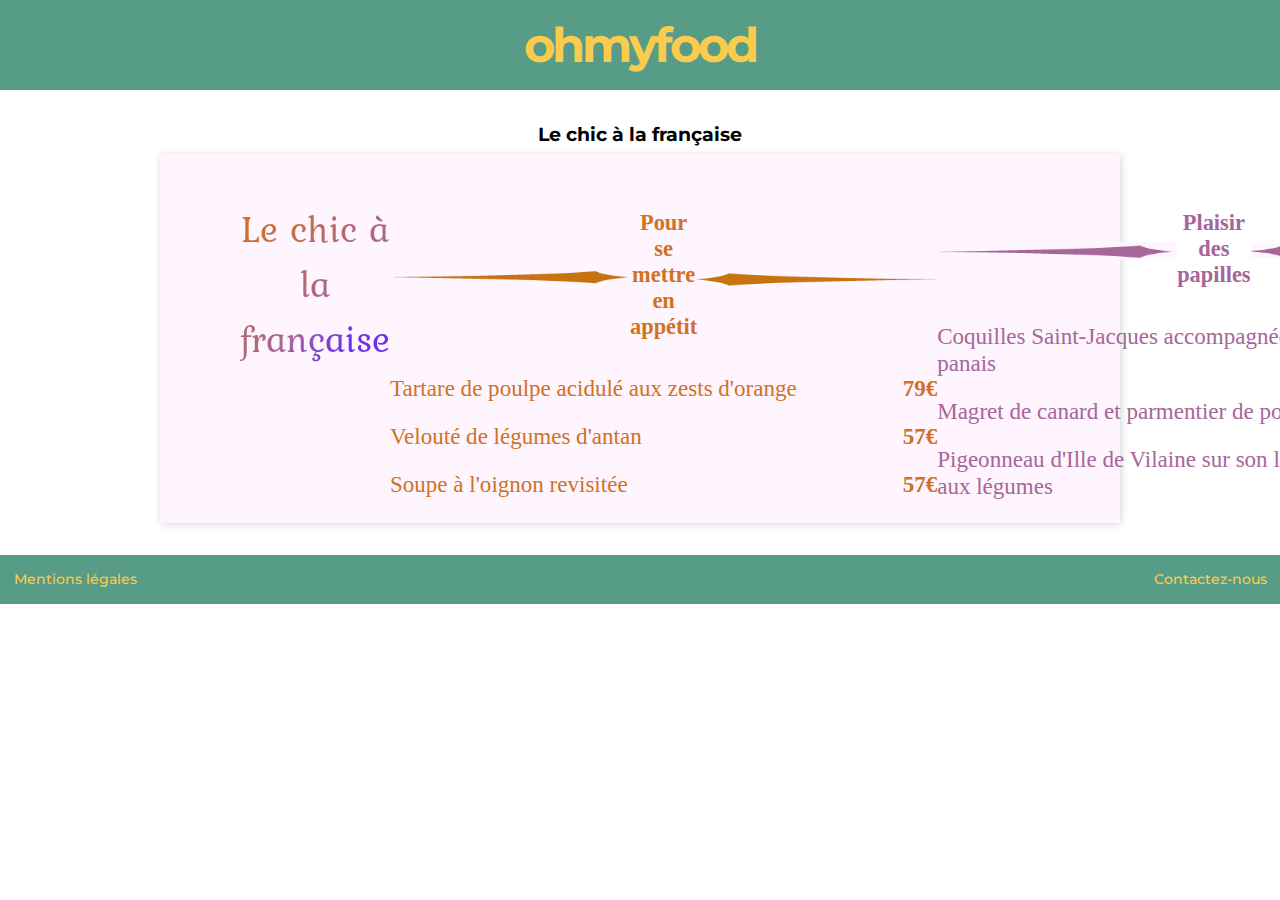
==== chic.html @ 76fb8697 "Revert "maj"" ====
<!DOCTYPE html>
<html>
<head>
	<title>Le chic à la française</title>
	<meta charset="utf-8" />
	<meta name="description" content="Ohmyfood site de réservation de restaurants en ligne un concept qui permet de réduire le temps d'attente dans les restaurants"/>
	<meta name=viewport content="width=device-width, initial-scale=1.0">
	<link rel="stylesheet" type="text/css" href="style.css">
	<link href="https://fonts.googleapis.com/css?family=Kaushan+Script%7CChilanka%7CDancing+Script:500%7CKurale%7CAbril+Fatface%7CItim%7CDevonshire%7CMontserrat:400,500,600,700&display=swap"
		rel="stylesheet">

</head>
<body>

	<header id="main_header">

		<h1><a href="index.html">ohmyfood</a></h1>
	</header>

		<section>
			<header id="menu_header">
				<h2>Le chic à la française</h2>
			</header>

		</section>

		<section class="list list-2">
			<header class="list__header list-2__header">
				<br>
				<h3 class="list__title list-2__title">Le chic à la française</h3>
			</header>

			<article>
				<div class="list__step list-2__step">
				<img src="images/bar2-1.png" alt=" déco de la bar 2">
				<h4>Pour se mettre en appétit</h4>
				<img src="images/bar2-2.png" alt="déco de la bar 2">
			</div>

			<ul>
				<li>
					<p class="item">Tartare de poulpe acidulé aux zests d'orange</p>
					<p class="price">79€</p>
				</li>
				<li>
					<p class="item">Velouté de légumes d'antan</p>
					<p class="price">57€</p>
				</li>
				<li>
					<p class="item">Soupe à l'oignon revisitée</p>
					<p class="price">57€</p>
				</li>
			</ul>
			</article>

			<article>
				<div class="list__step list-2__step">
					<img src="images/bar3-1.png" alt="déco de la bar ">
					<h4>Plaisir des papilles</h4>
					<img src="images/bar3-2.png" alt="déco de la bar">
				</div>
				<ul>
					<li>
						<p class="item">Coquilles Saint-Jacques accompagnées d'une purée de panais</p>
						<p class="price">95€</p>
					</li>
					<li>
						<p class="item">Magret de canard et parmentier de pommes de terres</p>
						<p class="price">88€</p>
					</li>
					<li>
						<p class="item">Pigeonneau d'Ille de Vilaine sur son lit de gnocchis aux légumes</p>
						<p class="price">175€</p>
					</li>
				</ul>
			</article>

			<article>
				<div class="list__step list-2__step">
				<img src="images/bar4-1.png" alt="déco de la barre">
				<h4>Gourmandises sucrées</h4>
				<img src="images/bar4-2.png" alt="déco de la barre">
			</div>

			<ul>
				<li>
					<p class="item">Pétales de violettes glacés et purée de noisettes</p>
					<p class="price"></p>
				</li>
				<li>
					<p class="item">Fondant au chocolat revisité</p>
					<p class="price"></p>
				</li>
				<li>
					<p class="item">Millefeuille croustillant</p>
					<p class="price"></p>
				</li>
			</ul>
			</article>

			<footer class="list__footer list-2__footer">
				<p></p>
			</footer>	
		</section>

	<footer id="main_footer"><div class="mention"><a href="mention.html" target="_blank">Mentions légales</a></div>
		<div class="contact"><a href="mailto:nicolas.moiteaux@hotmail.fr">Contactez-nous</a></div>
	</footer>
</body>
</html>
---- style.css ----
body {
  margin: 0;
  height: 100vh;
  background-color: white;
}
body a {
  color: black;
  text-decoration: none;
}

body {
  font-family: "Montserrat", sans-serif, Arial, Helvetica;
}

#main_header {
  font-family: "Montserrat", sans-serif, Arial, Helvetica;
  font-weight: 600;
  font-size: 1rem;
  letter-spacing: -0.2rem;
}
@media all and (min-height: 1000px) {
  #main_header {
    font-size: 1.5rem;
  }
}
@media all and (min-width: 1000px) {
  #main_header {
    font-size: 1.5rem;
  }
}

#menu_header h2 {
  font-family: "Montserrat", sans-serif, Arial, Helvetica;
  font-size: 1.2rem;
}

#main_footer {
  font-family: "Montserrat", sans-serif, Arial, Helvetica;
  font-weight: 500;
  font-size: 0.9rem;
}
@media all and (min-height: 1000px) {
  #main_footer {
    font-size: 1.5rem;
  }
}

.btn h2 {
  font-family: "Montserrat", sans-serif, Arial, Helvetica;
  font-weight: 400;
  font-size: 1.1rem;
}
@media all and (min-width: 1017px) and (min-height: 1000px) {
  .btn h2 {
    font-size: 1.6rem;
  }
}
@media all and (max-width: 200px) {
  .btn h2 {
    font-size: 0.9rem;
  }
}
.btn--anim div {
  font-size: 7rem;
}
@media all and (min-width: 1017px) and (min-height: 1000px) {
  .btn--anim div {
    font-size: 9rem;
  }
}

.btn {
  display: flex;
  justify-content: center;
  align-items: center;
  background-color: #579c87;
  color: #fbcb4e;
  width: 185px;
  height: 32px;
  max-height: 100%;
  border-radius: 0.5rem;
}
@media all and (max-width: 200px) {
  .btn {
    width: 140px;
    height: 32px;
  }
}
@media all and (min-width: 901px) {
  .btn--anim {
    position: relative;
  }
  .btn--anim .dot {
    display: none;
    position: absolute;
    bottom: -65%;
    left: 30%;
  }
  .btn--anim .dot--1 {
    animation: points1 900ms both, points2 600ms infinite;
    animation-delay: 100ms, 1000ms;
    left: 30%;
  }
  .btn--anim .dot--2 {
    animation: points1 900ms both, points2 600ms infinite;
    animation-delay: 400ms, 1100ms;
    left: 45%;
  }
  .btn--anim .dot--3 {
    animation: points1 900ms both, points2 600ms infinite;
    animation-delay: 700ms, 1200ms;
    left: 60%;
  }
  .btn--anim:hover {
    cursor: pointer;
  }
  .btn--anim:hover h2 {
    animation: prochainement 2000ms forwards;
  }
  .btn--anim:hover div {
    display: block;
  }
}
@media all and (min-width: 1017px) and (min-height: 1000px) {
  .btn {
    width: 250px;
    height: 43px;
  }
}
@media all and (max-width: 900px) {
  .btn {
    position: relative;
    cursor: pointer;
  }
  .btn h2 {
    transform: translateX(14%);
    animation: prochainementmob 900ms 1000ms forwards;
  }
  .btn .dot--1 {
    transform: translateY(-19%);
    font-size: 3.5rem;
    animation: points1mob 900ms both, points2mob 600ms infinite;
    animation-delay: 900ms, 1900ms;
    left: 30%;
  }
}
@media all and (max-width: 900px) and (max-width: 200px) {
  .btn .dot--1 {
    font-size: 2rem;
  }
}
@media all and (max-width: 900px) {
  .btn .dot--2 {
    transform: translateY(-19%);
    font-size: 3.5rem;
    animation: points1mob 900ms both, points2mob 600ms infinite;
    animation-delay: 1200ms, 2000ms;
    left: 45%;
  }
}
@media all and (max-width: 900px) and (max-width: 200px) {
  .btn .dot--2 {
    font-size: 2rem;
  }
}
@media all and (max-width: 900px) {
  .btn .dot--3 {
    transform: translateY(-19%);
    font-size: 3.5rem;
    animation: points1mob 900ms both, points2mob 600ms infinite;
    animation-delay: 1500ms, 2100ms;
    left: 60%;
  }
}
@media all and (max-width: 900px) and (max-width: 200px) {
  .btn .dot--3 {
    font-size: 2rem;
  }
}

.menu-1 {
  background-color: #fcdfdb;
}

.menu__titre-1 {
  background: -webkit-linear-gradient(-45deg, black 10%, black 60%, black 80%);
  -webkit-background-clip: text;
  -webkit-text-fill-color: transparent;
}

.menu__titre-1 {
  font-family: "Devonshire";
  font-size: 1rem;
  font-weight: 400;
}
@media all and (min-width: 1023px) {
  .menu__titre-1 {
    font-size: 1.8rem;
  }
}
@media all and (min-height: 1000px) {
  .menu__titre-1 {
    font-size: 1.5rem;
  }
}
@media all and (min-width: 1017px) and (min-height: 1000px) {
  .menu__titre-1 {
    font-size: 2.5rem;
  }
}
@media all and (min-width: 1017px) and (min-height: 1200px) {
  .menu__titre-1 {
    font-size: 3rem;
  }
}

.menu__menu-1 {
  color: black;
}

.menu__menu-1 {
  font-family: "Itim";
  font-size: 1.1rem;
  font-weight: 400;
  font-style: italic;
}
@media all and (min-width: 1023px) {
  .menu__menu-1 {
    font-size: 1.98rem;
  }
}
@media all and (min-height: 1000px) {
  .menu__menu-1 {
    font-size: 1.65rem;
  }
}
@media all and (min-width: 1017px) and (min-height: 1000px) {
  .menu__menu-1 {
    font-size: 2.2rem;
  }
}
@media all and (min-width: 1017px) and (min-height: 1200px) {
  .menu__menu-1 {
    font-size: 2.75rem;
  }
}

.menu-2 {
  background-color: #fff5fe;
}

.menu__titre-2 {
  background: -webkit-linear-gradient(-45deg, #d17122 10%, #a6669a 60%, #6b30eb 80%);
  -webkit-background-clip: text;
  -webkit-text-fill-color: transparent;
}

.menu__titre-2 {
  font-family: "Kurale";
  font-size: 0.8rem;
  font-weight: 600;
}
@media all and (min-width: 1023px) {
  .menu__titre-2 {
    font-size: 1.44rem;
  }
}
@media all and (min-height: 1000px) {
  .menu__titre-2 {
    font-size: 1.2rem;
  }
}
@media all and (min-width: 1017px) and (min-height: 1000px) {
  .menu__titre-2 {
    font-size: 2rem;
  }
}
@media all and (min-width: 1017px) and (min-height: 1200px) {
  .menu__titre-2 {
    font-size: 2.4rem;
  }
}

.menu__menu-2 {
  color: #c17624;
}

.menu__menu-2 {
  font-family: "Abril Fatface";
  font-size: 1.1rem;
  font-weight: 400;
  font-style: normal;
}
@media all and (min-width: 1023px) {
  .menu__menu-2 {
    font-size: 1.98rem;
  }
}
@media all and (min-height: 1000px) {
  .menu__menu-2 {
    font-size: 1.65rem;
  }
}
@media all and (min-width: 1017px) and (min-height: 1000px) {
  .menu__menu-2 {
    font-size: 2.2rem;
  }
}
@media all and (min-width: 1017px) and (min-height: 1200px) {
  .menu__menu-2 {
    font-size: 2.75rem;
  }
}

.menu-3 {
  background-color: #f3f3f3;
}

.menu__titre-3 {
  background: -webkit-linear-gradient(-45deg, #1530b7 10%, #56a7e6 60%, #56a7e6 80%);
  -webkit-background-clip: text;
  -webkit-text-fill-color: transparent;
}

.menu__titre-3 {
  font-family: "Dancing Script";
  font-size: 1rem;
  font-weight: 500;
}
@media all and (min-width: 1023px) {
  .menu__titre-3 {
    font-size: 1.8rem;
  }
}
@media all and (min-height: 1000px) {
  .menu__titre-3 {
    font-size: 1.5rem;
  }
}
@media all and (min-width: 1017px) and (min-height: 1000px) {
  .menu__titre-3 {
    font-size: 2.5rem;
  }
}
@media all and (min-width: 1017px) and (min-height: 1200px) {
  .menu__titre-3 {
    font-size: 3rem;
  }
}

.menu__menu-3 {
  color: #56a7e6;
}

.menu__menu-3 {
  font-family: "Chilanka";
  font-size: 1.1rem;
  font-weight: 400;
  font-style: normal;
}
@media all and (min-width: 1023px) {
  .menu__menu-3 {
    font-size: 1.98rem;
  }
}
@media all and (min-height: 1000px) {
  .menu__menu-3 {
    font-size: 1.65rem;
  }
}
@media all and (min-width: 1017px) and (min-height: 1000px) {
  .menu__menu-3 {
    font-size: 2.2rem;
  }
}
@media all and (min-width: 1017px) and (min-height: 1200px) {
  .menu__menu-3 {
    font-size: 2.75rem;
  }
}

.menu-4 {
  background-color: #fdfffc;
}

.menu__titre-4 {
  background: -webkit-linear-gradient(-45deg, #55924d 10%, #c8fa80 60%, #c8fa80 80%);
  -webkit-background-clip: text;
  -webkit-text-fill-color: transparent;
}

.menu__titre-4 {
  font-family: "Kaushan Script";
  font-size: 1rem;
  font-weight: 500;
}
@media all and (min-width: 1023px) {
  .menu__titre-4 {
    font-size: 1.8rem;
  }
}
@media all and (min-height: 1000px) {
  .menu__titre-4 {
    font-size: 1.5rem;
  }
}
@media all and (min-width: 1017px) and (min-height: 1000px) {
  .menu__titre-4 {
    font-size: 2.5rem;
  }
}
@media all and (min-width: 1017px) and (min-height: 1200px) {
  .menu__titre-4 {
    font-size: 3rem;
  }
}

.menu__menu-4 {
  color: #77bf4f;
}

.menu__menu-4 {
  font-family: "Chilanka";
  font-size: 1.1rem;
  font-weight: 400;
  font-style: normal;
}
@media all and (min-width: 1023px) {
  .menu__menu-4 {
    font-size: 1.98rem;
  }
}
@media all and (min-height: 1000px) {
  .menu__menu-4 {
    font-size: 1.65rem;
  }
}
@media all and (min-width: 1017px) and (min-height: 1000px) {
  .menu__menu-4 {
    font-size: 2.2rem;
  }
}
@media all and (min-width: 1017px) and (min-height: 1200px) {
  .menu__menu-4 {
    font-size: 2.75rem;
  }
}

.list-1 {
  background-color: #fcdfdb;
}

.list-1__header {
  font-family: "Devonshire";
  font-size: 1.3rem;
}
.list-1__title {
  background: -webkit-linear-gradient(-45deg, black 10%, black 60%, black 80%);
  background-clip: text;
  -webkit-text-fill-color: transparent;
  -webkit-background-clip: text;
}
.list-1 h3 {
  font-weight: normal;
}
.list-1__step h4 {
  font-family: "Kalam";
  font-size: 0.8rem;
}
.list-1 article ul {
  font-family: "Kalam";
  font-size: 0.6rem;
}
.list-1 article:nth-of-type(1) ul {
  color: black;
}
.list-1 article:nth-of-type(2) ul {
  color: black;
}
.list-1 article:nth-of-type(3) ul {
  color: black;
}
.list-1 article:nth-of-type(1) h4 {
  color: black;
}
.list-1 article:nth-of-type(1) h4::after {
  color: black;
}
.list-1 article:nth-of-type(2) h4 {
  color: black;
}
.list-1 article:nth-of-type(2) h4::after {
  color: black;
}
.list-1 article:nth-of-type(3) h4 {
  color: black;
}
.list-1 article:nth-of-type(3) h4::after {
  color: black;
}
.list-1 .price {
  font-weight: bold;
}
.list-1__footer {
  font-family: "Devonshire";
  font-size: 1.1rem;
}
@media all and (min-width: 1440px) {
  .list-1__header {
    font-size: 2.86rem;
  }
  .list-1__step h4 {
    font-size: 1.4rem;
  }
  .list-1 article ul {
    font-size: 1.2rem;
  }
  .list-1__footer {
    font-size: 2rem;
  }
}
@media all and (min-width: 1024px) and (max-width: 1439px) {
  .list-1__header {
    font-size: 2.6rem;
  }
  .list-1__step h4 {
    font-size: 1.4rem;
  }
  .list-1 article ul {
    font-size: 1.08rem;
  }
  .list-1__footer {
    font-size: 2rem;
  }
}
@media all and (min-width: 768px) and (max-width: 1023px) {
  .list-1__header {
    font-size: 1.95rem;
  }
  .list-1__step h4 {
    font-size: 1.2rem;
  }
  .list-1 article ul {
    font-size: 0.84rem;
  }
  .list-1__footer {
    font-size: 1.4rem;
  }
}
@media all and (max-width: 767px) {
  .list-1__header {
    font-size: 1.3rem;
  }
  .list-1 article ul {
    font-size: 0.9rem;
  }
}
@media all and (max-width: 360px) {
  .list-1__header {
    font-size: 1.04rem;
  }
}

.list-2 {
  background-color: #fff5fe;
}

.list-2__header {
  font-family: "Kurale";
  font-size: 1rem;
}
.list-2__title {
  background: -webkit-linear-gradient(-45deg, #d17122 10%, #a6669a 60%, #6b30eb 80%);
  background-clip: text;
  -webkit-text-fill-color: transparent;
  -webkit-background-clip: text;
}
.list-2 h3 {
  font-weight: normal;
}
.list-2__step h4 {
  font-family: "Crimson Text";
  font-size: 0.8rem;
}
.list-2 article ul {
  font-family: "Crimson Text";
  font-size: 0.8rem;
}
.list-2 article:nth-of-type(1) ul {
  color: #d17122;
}
.list-2 article:nth-of-type(2) ul {
  color: #a6669a;
}
.list-2 article:nth-of-type(3) ul {
  color: #6b30eb;
}
.list-2 article:nth-of-type(1) h4 {
  color: #d17122;
}
.list-2 article:nth-of-type(1) h4::after {
  color: #d17122;
}
.list-2 article:nth-of-type(2) h4 {
  color: #a6669a;
}
.list-2 article:nth-of-type(2) h4::after {
  color: #a6669a;
}
.list-2 article:nth-of-type(3) h4 {
  color: #6b30eb;
}
.list-2 article:nth-of-type(3) h4::after {
  color: #6b30eb;
}
.list-2 .price {
  font-weight: bold;
}
.list-2__footer {
  font-family: "Kurale";
  font-size: 1.1rem;
}
@media all and (min-width: 1440px) {
  .list-2__header {
    font-size: 2.2rem;
  }
  .list-2__step h4 {
    font-size: 1.4rem;
  }
  .list-2 article ul {
    font-size: 1.6rem;
  }
  .list-2__footer {
    font-size: 2rem;
  }
}
@media all and (min-width: 1024px) and (max-width: 1439px) {
  .list-2__header {
    font-size: 2rem;
  }
  .list-2__step h4 {
    font-size: 1.4rem;
  }
  .list-2 article ul {
    font-size: 1.44rem;
  }
  .list-2__footer {
    font-size: 2rem;
  }
}
@media all and (min-width: 768px) and (max-width: 1023px) {
  .list-2__header {
    font-size: 1.5rem;
  }
  .list-2__step h4 {
    font-size: 1.2rem;
  }
  .list-2 article ul {
    font-size: 1.12rem;
  }
  .list-2__footer {
    font-size: 1.4rem;
  }
}
@media all and (max-width: 767px) {
  .list-2__header {
    font-size: 1rem;
  }
  .list-2 article ul {
    font-size: 1.2rem;
  }
}
@media all and (max-width: 360px) {
  .list-2__header {
    font-size: 0.8rem;
  }
}

.list-3 {
  background-color: #f3f3f3;
}

.list-3__header {
  font-family: "Dancing Script";
  font-size: 1rem;
}
.list-3__title {
  background: -webkit-linear-gradient(-45deg, #1530b7 10%, #56a7e6 60%, #56a7e6 80%);
  background-clip: text;
  -webkit-text-fill-color: transparent;
  -webkit-background-clip: text;
}
.list-3 h3 {
  font-weight: normal;
}
.list-3__step h4 {
  font-family: "Caveat";
  font-size: 1rem;
}
.list-3 article ul {
  font-family: "Caveat";
  font-size: 0.8rem;
}
.list-3 article:nth-of-type(1) h4::after {
  color: #1530b7;
}
.list-3 article:nth-of-type(2) h4::after {
  color: #56a7e6;
}
.list-3 article:nth-of-type(3) h4::after {
  color: #56a7e6;
}
.list-3 .price {
  font-weight: bold;
}
.list-3__footer {
  font-family: "Dancing Script";
  font-size: 1.1rem;
}
@media all and (min-width: 1440px) {
  .list-3__header {
    font-size: 2.2rem;
  }
  .list-3__step h4 {
    font-size: 1.75rem;
  }
  .list-3 article ul {
    font-size: 1.6rem;
  }
  .list-3__footer {
    font-size: 2rem;
  }
}
@media all and (min-width: 1024px) and (max-width: 1439px) {
  .list-3__header {
    font-size: 2rem;
  }
  .list-3__step h4 {
    font-size: 1.75rem;
  }
  .list-3 article ul {
    font-size: 1.44rem;
  }
  .list-3__footer {
    font-size: 2rem;
  }
}
@media all and (min-width: 768px) and (max-width: 1023px) {
  .list-3__header {
    font-size: 1.5rem;
  }
  .list-3__step h4 {
    font-size: 1.5rem;
  }
  .list-3 article ul {
    font-size: 1.12rem;
  }
  .list-3__footer {
    font-size: 1.4rem;
  }
}
@media all and (max-width: 767px) {
  .list-3__header {
    font-size: 1rem;
  }
  .list-3 article ul {
    font-size: 1.2rem;
  }
}
@media all and (max-width: 360px) {
  .list-3__header {
    font-size: 0.8rem;
  }
}

.list-4 {
  background-color: #fdfffc;
}

.list-4__header {
  font-family: "Kaushan Script";
  font-size: 1rem;
}
.list-4__title {
  background: -webkit-linear-gradient(-45deg, #55924d 10%, #c8fa80 60%, #c8fa80 80%);
  background-clip: text;
  -webkit-text-fill-color: transparent;
  -webkit-background-clip: text;
}
.list-4 h3 {
  font-weight: normal;
}
.list-4__step h4 {
  font-family: "Caveat";
  font-size: 1rem;
}
.list-4 article ul {
  font-family: "Caveat";
  font-size: 0.8rem;
}
.list-4 article:nth-of-type(1) h4::after {
  color: #55924d;
}
.list-4 article:nth-of-type(2) h4::after {
  color: #c8fa80;
}
.list-4 article:nth-of-type(3) h4::after {
  color: #c8fa80;
}
.list-4 .price {
  font-weight: bold;
}
.list-4__footer {
  font-family: "Kaushan Script";
  font-size: 1.1rem;
}
@media all and (min-width: 1440px) {
  .list-4__header {
    font-size: 2.2rem;
  }
  .list-4__step h4 {
    font-size: 1.75rem;
  }
  .list-4 article ul {
    font-size: 1.6rem;
  }
  .list-4__footer {
    font-size: 2rem;
  }
}
@media all and (min-width: 1024px) and (max-width: 1439px) {
  .list-4__header {
    font-size: 2rem;
  }
  .list-4__step h4 {
    font-size: 1.75rem;
  }
  .list-4 article ul {
    font-size: 1.44rem;
  }
  .list-4__footer {
    font-size: 2rem;
  }
}
@media all and (min-width: 768px) and (max-width: 1023px) {
  .list-4__header {
    font-size: 1.5rem;
  }
  .list-4__step h4 {
    font-size: 1.5rem;
  }
  .list-4 article ul {
    font-size: 1.12rem;
  }
  .list-4__footer {
    font-size: 1.4rem;
  }
}
@media all and (max-width: 767px) {
  .list-4__header {
    font-size: 1rem;
  }
  .list-4 article ul {
    font-size: 1.2rem;
  }
}
@media all and (max-width: 360px) {
  .list-4__header {
    font-size: 0.8rem;
  }
}

#main_header {
  display: flex;
  overflow: hidden;
  background-color: #579c87;
  color: #fbcb4e;
  min-height: 10%;
}
#main_header h1 {
  display: flex;
  margin: auto;
  width: 100%;
  height: 100%;
  text-align: center;
  transition: text-shadow 200ms ease-in;
}
#main_header a {
  display: flex;
  align-items: center;
  justify-content: center;
  width: 100%;
  color: #fbcb4e;
}

#main_footer {
  display: flex;
  justify-content: space-between;
  align-items: stretch;
  background-color: #579c87;
  color: #fbcb4e;
  min-height: 5.5%;
  padding-left: 1.5vh;
  padding-right: 1.5vh;
  position: sticky;
  box-sizing: border-box;
  bottom: 0;
  width: 100%;
}
#main_footer div {
  display: flex;
  justify-content: center;
  align-items: center;
}

.mention a,
.contact a {
  color: #fbcb4e;
  display: flex;
  justify-content: center;
  align-items: center;
  text-align: center;
  height: 100%;
}
.mention a:hover,
.contact a:hover {
  animation: wiggle 250ms cubic-bezier(0.4, 0.1, 0.6, 0.9) 3;
}

@media all and (max-width: 200px) {
  #main_footer {
    flex-direction: column;
  }

  .contact {
    margin-top: 1rem;
    margin-bottom: 1rem;
  }

  .mention {
    margin-top: 1rem;
  }
}
.conteneur {
  min-height: 84.5%;
  display: flex;
  flex-direction: column;
  justify-content: space-around;
}

#section_menu {
  display: flex;
  flex-flow: row wrap;
  justify-content: space-around;
  padding-left: 3vh;
  padding-right: 3vh;
}

.center_page {
  order: 1;
  display: flex;
  min-height: 74.5%;
  flex-direction: column;
  justify-content: center;
  position: relative;
  box-sizing: border-box;
}

#soon {
  order: 2;
  display: flex;
  justify-content: center;
  align-items: center;
  min-height: 10%;
  padding: 2% 0 2% 0;
  -webkit-box-ordinal-group: 3;
  -webkit-box-pack: center;
  -ms-flex-order: 2;
  -ms-flex-pack: center;
  -ms-flex-align: center;
}

.menu {
  height: 31vh;
  width: 22vh;
  min-height: 8rem;
  min-width: 6rem;
  margin: 1.5vh 1vh 1.5vh 1vh;
  text-align: center;
  display: flex;
  justify-content: center;
  align-items: stretch;
  box-shadow: 0.5px 0.5px 8px #d6d6d6;
  opacity: 1;
  transition: opacity 400ms;
}
.menu:hover {
  opacity: 0.7;
}
.menu a {
  display: flex;
  flex-direction: column;
  justify-content: center;
  align-items: center;
  width: 100%;
  height: 100%;
  transform: scale(1);
  transition: transform 400ms;
}
.menu a:hover {
  transform: scale(1.15);
}
@media all and (min-width: 1023px) {
  .menu {
    height: 58vh;
    width: 40vh;
  }
}

.menu__ico {
  margin-bottom: 0;
  display: flex;
  justify-content: center;
}
.menu__ico img {
  width: 1.5rem;
  height: 100%;
}
@media all and (min-width: 1023px) {
  .menu__ico img {
    width: 4rem;
  }
}
@media all and (min-width: 1017px) and (min-height: 1000px) {
  .menu__ico img {
    width: 4rem;
  }
}
@media all and (min-width: 1017px) and (min-height: 1200px) {
  .menu__ico img {
    width: 6rem;
  }
}

.menu__titre {
  margin-top: 0;
  padding-left: 0.2rem;
}

.menu__menu {
  margin-top: 0;
}

.center_page--list {
  min-height: 84.5%;
  justify-content: flex-start;
}

#menu_header h2 {
  text-align: center;
  margin: 2rem auto 0.5rem auto;
  width: 75%;
}

.list {
  box-shadow: 0.5px 0.5px 8px #d6d6d6;
  width: 18rem;
  margin: 0 auto 2rem auto;
  padding-left: 2rem;
  padding-right: 2rem;
}
.list__header {
  text-align: center;
  margin: 0;
}
.list__header h3 {
  margin: 0;
}
.list__ico {
  width: 2.5rem;
  height: 100%;
  margin-top: 1rem;
}
.list__step {
  display: flex;
  justify-content: space-between;
  align-items: center;
  margin: 0;
}
.list__step img {
  width: 6rem;
  height: 100%;
}
.list__step h4 {
  margin: 0;
  text-align: center;
}
.list__step h4:hover::after {
  transform: scaleX(1);
}
.list__step h4::after {
  content: "";
  border-bottom: solid 3px;
  height: 100%;
  width: 100%;
  display: block;
  transform: scaleX(0);
  transition: 1s;
  transform-origin: 0% 50%;
}
.list article {
  margin: 0;
}
.list article ul {
  list-style: none;
  padding: 0;
}
.list article li {
  display: flex;
  justify-content: space-between;
  margin-bottom: 0.4rem;
  padding: 0;
}
.list .item {
  margin: 0;
}
.list .price {
  margin: 0;
}
.list__footer {
  text-align: center;
  display: flex;
  justify-content: center;
}
.list__footer img {
  width: 1.5rem;
}
@media all and (min-width: 1280px) {
  .list {
    display: flex;
    width: 50rem;
    padding-left: 5rem;
    padding-right: 5rem;
  }
  .list article {
    margin-top: 3.5rem;
  }
  .list__ico {
    width: 4rem;
  }
  .list__step img {
    width: 15rem;
  }
  .list ul {
    margin-top: 2rem;
  }
  .list li {
    margin-top: 1.3rem;
  }
  .list__footer img {
    transform: translateY(0.9rem);
    width: 3rem;
  }
}
@media all and (min-width: 1280px) and (max-width: 1439px) {
  .list {
    width: 50rem;
    padding-left: 5rem;
    padding-right: 5rem;
  }
  .list article {
    margin-top: 3.5rem;
  }
  .list__ico {
    width: 3rem;
  }
  .list__step img {
    width: 15rem;
  }
  .list ul {
    margin-top: 2rem;
  }
  .list li {
    margin-top: 1.3rem;
  }
  .list__footer img {
    transform: translateY(1rem);
    width: 2.5rem;
  }
}
@media all and (min-width: 768px) and (max-width: 1023px) {
  .list {
    width: 27rem;
    padding-left: 5rem;
    padding-right: 5rem;
  }
  .list article {
    margin-top: 2.5rem;
  }
  .list__step img {
    width: 10rem;
  }
  .list__footer img {
    transform: translateY(0.5rem);
  }
}
@media all and (max-width: 767px) {
  .list article {
    margin-top: 1.5rem;
  }
  .list article li {
    flex-direction: column;
    align-items: center;
    text-align: center;
  }
}
@media all and (max-width: 360px) {
  .list {
    width: 12rem;
  }
  .list__ico {
    width: 2rem;
  }
  .list article li {
    flex-direction: column;
    align-items: center;
    text-align: center;
  }
  .list__step img {
    width: 4rem;
  }
}
@media all and (max-width: 260px) {
  .list {
    width: 4rem;
  }
  .list__ico {
    width: 1.5rem;
  }
  .list__step img {
    width: 1rem;
  }
  .list__footer {
    flex-direction: column;
  }
  .list__footer img {
    width: 1.5rem;
    transform: translate(1.3rem, 1rem);
  }
}

.center_page--mention {
  min-height: 84.5%;
  justify-content: flex-start;
}

#mention {
  margin: 1rem auto 1rem auto;
  text-align: center;
}

@keyframes wiggle {
  25% {
    transform: translateX(3%);
  }
  75% {
    transform: translateX(-3%);
  }
}
@keyframes prochainement {
  0% {
    transform: translateX(0);
    opacity: 1;
  }
  50% {
    opacity: 0;
  }
  100% {
    transform: translateX(-185px);
    opacity: 0;
  }
}
@keyframes prochainementmob {
  100% {
    transform: translateX(0%);
  }
}
@keyframes points1 {
  0% {
    transform: translate(140px, -7px);
    opacity: 0;
    animation-timing-function: ease-in;
  }
  17% {
    transform: translate(93px, -7px);
    opacity: 0;
    animation-timing-function: linear;
  }
  34% {
    transform: translate(47px, 0);
    opacity: 0.5;
    animation-timing-function: linear;
  }
  51% {
    transform: translate(15px, -7px);
    opacity: 1;
    animation-timing-function: linear;
  }
  65% {
    transform: translate(0, 0);
    opacity: 1;
    animation-timing-function: linear;
  }
}
@keyframes points2 {
  68% {
    transform: translate(0, 0);
    opacity: 1;
    animation-timing-function: ease-out;
  }
  85% {
    transform: translate(0, -7px);
    opacity: 1;
    animation-timing-function: ease-in;
  }
  100% {
    transform: translate(0, 0);
    opacity: 1;
    animation-timing-function: ease-out;
  }
}
@keyframes points1mob {
  0% {
    transform: translate(55px, -26%);
    opacity: 0;
    animation-timing-function: ease-in;
  }
  17% {
    transform: translate(36px, -26%);
    opacity: 0;
    animation-timing-function: linear;
  }
  34% {
    transform: translate(18px, -19%);
    opacity: 0;
    animation-timing-function: linear;
  }
  51% {
    transform: translate(8px, -26%);
    opacity: 0.5;
    animation-timing-function: linear;
  }
  65% {
    transform: translate(0, -19%);
    opacity: 1;
    animation-timing-function: linear;
  }
}
@keyframes points2mob {
  68% {
    transform: translate(0, -19%);
    opacity: 1;
    animation-timing-function: ease-out;
  }
  85% {
    transform: translate(0, -26%);
    opacity: 1;
    animation-timing-function: ease-in;
  }
  100% {
    transform: translate(0, -19%);
    opacity: 1;
    animation-timing-function: ease-out;
  }
}

/*# sourceMappingURL=style.css.map */
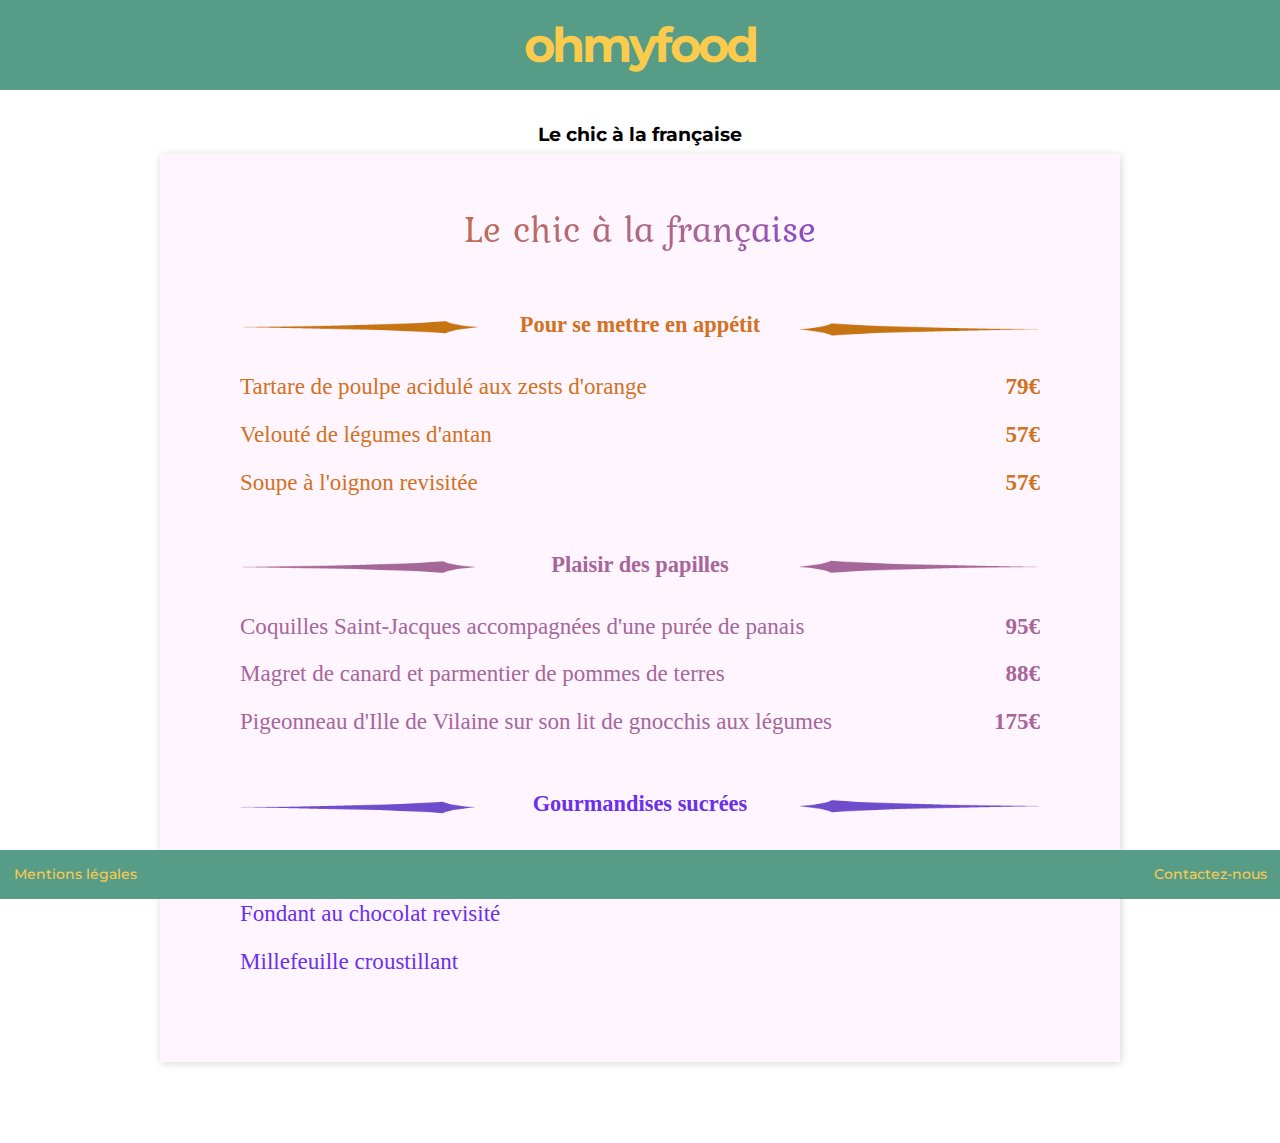
==== commit dd58e679: "," ====
--- a/chic.html
+++ b/chic.html
@@ -21,6 +21,10 @@
 			<header id="menu_header">
 				<h2>Le chic à la française</h2>
 			</header>
+
+			<div class="center_page">
+				<!--Contient le contenu de la page -->
+				</div>
 
 		</section>
 
--- a/style.css
+++ b/style.css
@@ -1137,7 +1137,6 @@
 }
 @media all and (min-width: 1280px) {
   .list {
-    display: flex;
     width: 50rem;
     padding-left: 5rem;
     padding-right: 5rem;
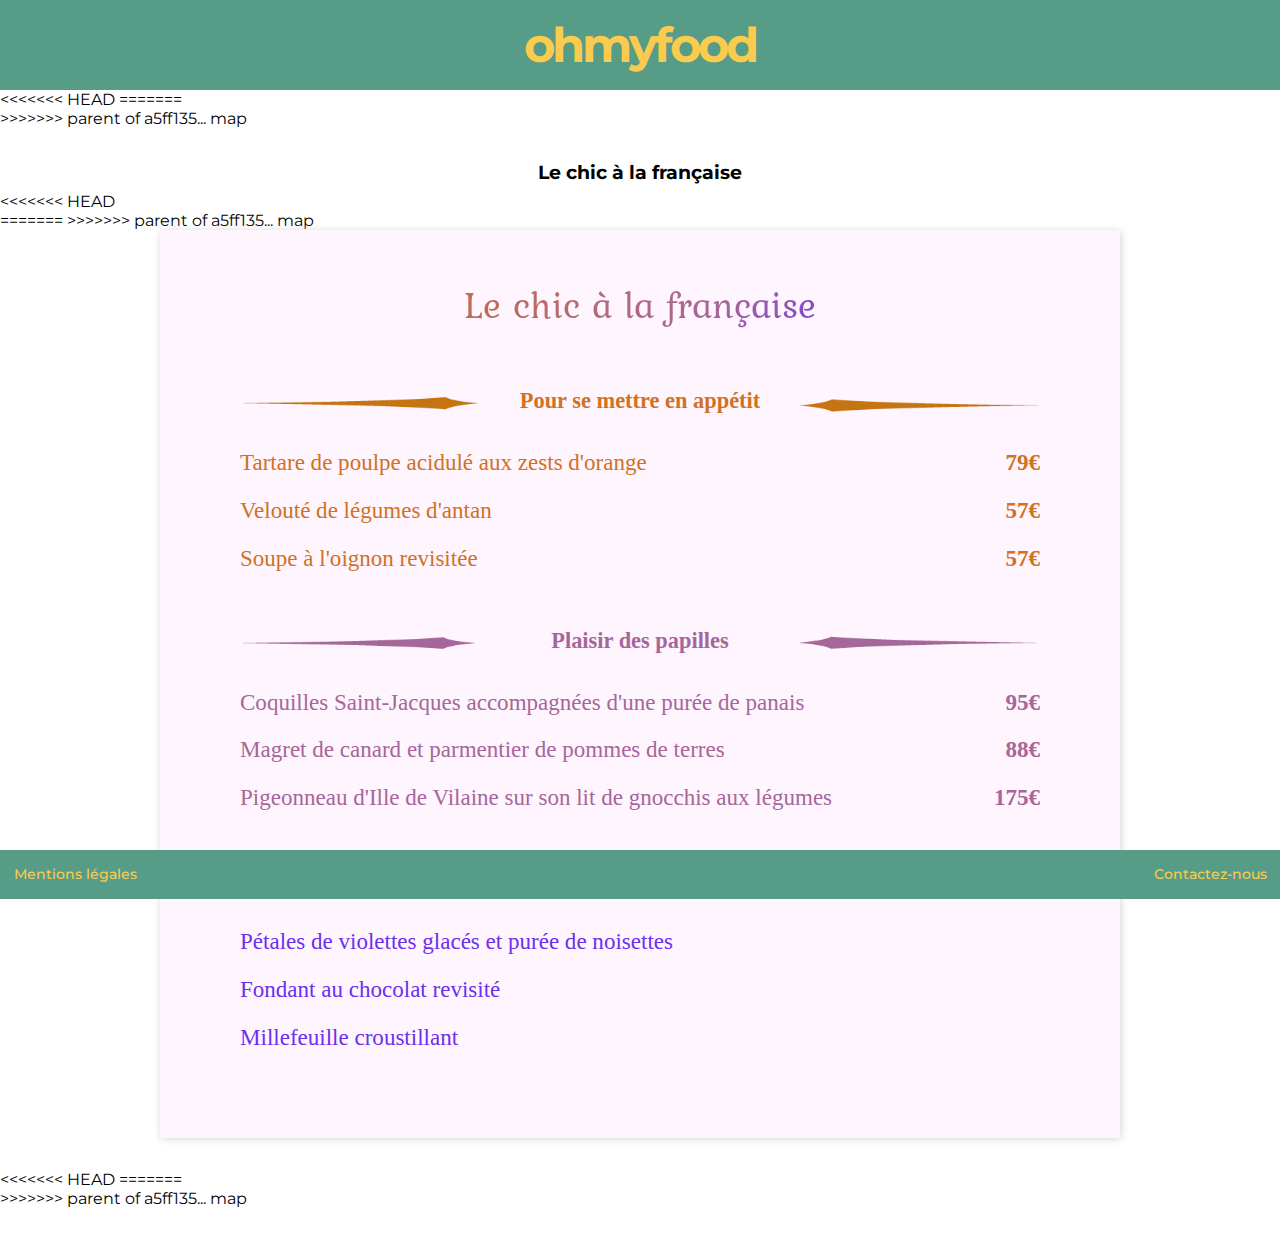
==== commit 998f0c14: "ù" ====
--- a/chic.html
+++ b/chic.html
@@ -16,31 +16,35 @@
 
 		<h1><a href="index.html">ohmyfood</a></h1>
 	</header>
+<<<<<<< HEAD
 
+=======
+	<div class="center_page center_page--list">
+>>>>>>> parent of a5ff135... map
 		<section>
 			<header id="menu_header">
 				<h2>Le chic à la française</h2>
 			</header>
+<<<<<<< HEAD
 
 			<div class="center_page">
 				<!--Contient le contenu de la page -->
 				</div>
 
+=======
+>>>>>>> parent of a5ff135... map
 		</section>
-
 		<section class="list list-2">
 			<header class="list__header list-2__header">
 				<br>
 				<h3 class="list__title list-2__title">Le chic à la française</h3>
 			</header>
-
 			<article>
 				<div class="list__step list-2__step">
 				<img src="images/bar2-1.png" alt=" déco de la bar 2">
 				<h4>Pour se mettre en appétit</h4>
 				<img src="images/bar2-2.png" alt="déco de la bar 2">
 			</div>
-
 			<ul>
 				<li>
 					<p class="item">Tartare de poulpe acidulé aux zests d'orange</p>
@@ -56,7 +60,6 @@
 				</li>
 			</ul>
 			</article>
-
 			<article>
 				<div class="list__step list-2__step">
 					<img src="images/bar3-1.png" alt="déco de la bar ">
@@ -78,14 +81,12 @@
 					</li>
 				</ul>
 			</article>
-
 			<article>
 				<div class="list__step list-2__step">
 				<img src="images/bar4-1.png" alt="déco de la barre">
 				<h4>Gourmandises sucrées</h4>
 				<img src="images/bar4-2.png" alt="déco de la barre">
 			</div>
-
 			<ul>
 				<li>
 					<p class="item">Pétales de violettes glacés et purée de noisettes</p>
@@ -101,14 +102,18 @@
 				</li>
 			</ul>
 			</article>
-
 			<footer class="list__footer list-2__footer">
 				<p></p>
 			</footer>	
 		</section>
+<<<<<<< HEAD
 
+=======
+	</div>
+>>>>>>> parent of a5ff135... map
 	<footer id="main_footer"><div class="mention"><a href="mention.html" target="_blank">Mentions légales</a></div>
 		<div class="contact"><a href="mailto:nicolas.moiteaux@hotmail.fr">Contactez-nous</a></div>
 	</footer>
+
 </body>
 </html>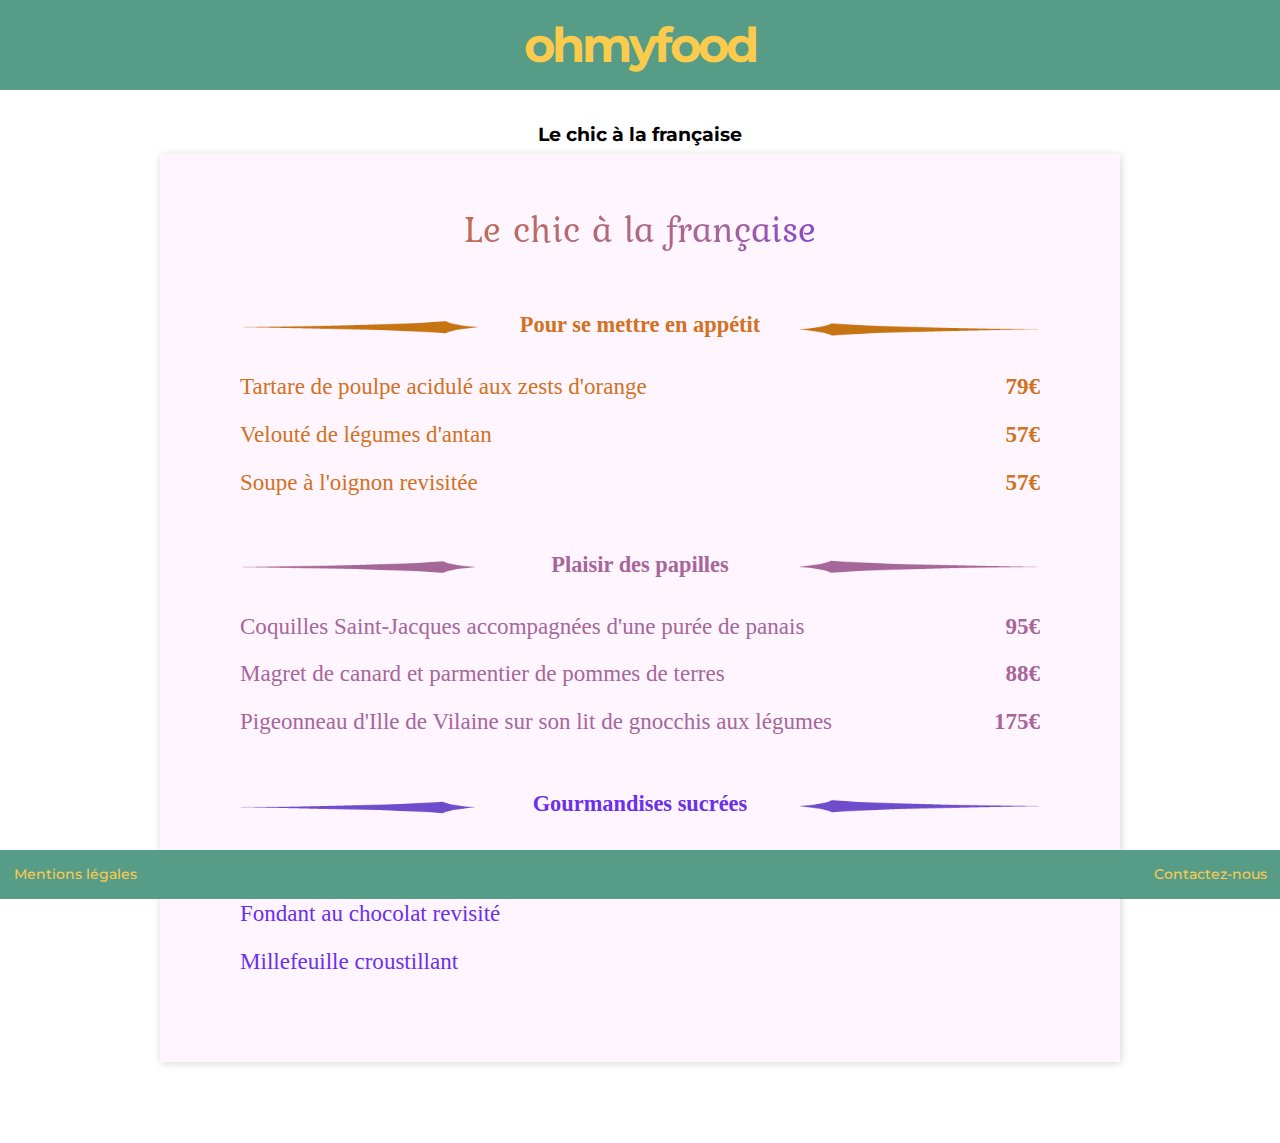
==== commit 1ef90f39: "jj" ====
--- a/chic.html
+++ b/chic.html
@@ -16,23 +16,15 @@
 
 		<h1><a href="index.html">ohmyfood</a></h1>
 	</header>
-<<<<<<< HEAD
-
-=======
-	<div class="center_page center_page--list">
->>>>>>> parent of a5ff135... map
 		<section>
 			<header id="menu_header">
 				<h2>Le chic à la française</h2>
 			</header>
-<<<<<<< HEAD
 
 			<div class="center_page">
 				<!--Contient le contenu de la page -->
 				</div>
 
-=======
->>>>>>> parent of a5ff135... map
 		</section>
 		<section class="list list-2">
 			<header class="list__header list-2__header">
@@ -106,11 +98,6 @@
 				<p></p>
 			</footer>	
 		</section>
-<<<<<<< HEAD
-
-=======
-	</div>
->>>>>>> parent of a5ff135... map
 	<footer id="main_footer"><div class="mention"><a href="mention.html" target="_blank">Mentions légales</a></div>
 		<div class="contact"><a href="mailto:nicolas.moiteaux@hotmail.fr">Contactez-nous</a></div>
 	</footer>
--- a/style.css
+++ b/style.css
@@ -943,9 +943,10 @@
 }
 .conteneur {
   min-height: 84.5%;
-  display: flex;
-  flex-direction: column;
-  justify-content: space-around;
+  display: grid;
+  margin: 3.8rem;
+  grid-template-columns: 360px 270px;
+  justify-content: center;
 }
 
 #section_menu {
@@ -958,9 +959,8 @@
 
 .center_page {
   order: 1;
-  display: flex;
-  min-height: 74.5%;
-  flex-direction: column;
+  display: grid;
+  grid-template-columns: 45px 108px;
   justify-content: center;
   position: relative;
   box-sizing: border-box;
@@ -1053,7 +1053,8 @@
 
 .center_page--list {
   min-height: 84.5%;
-  justify-content: flex-start;
+  justify-content: center;
+  display: contents;
 }
 
 #menu_header h2 {
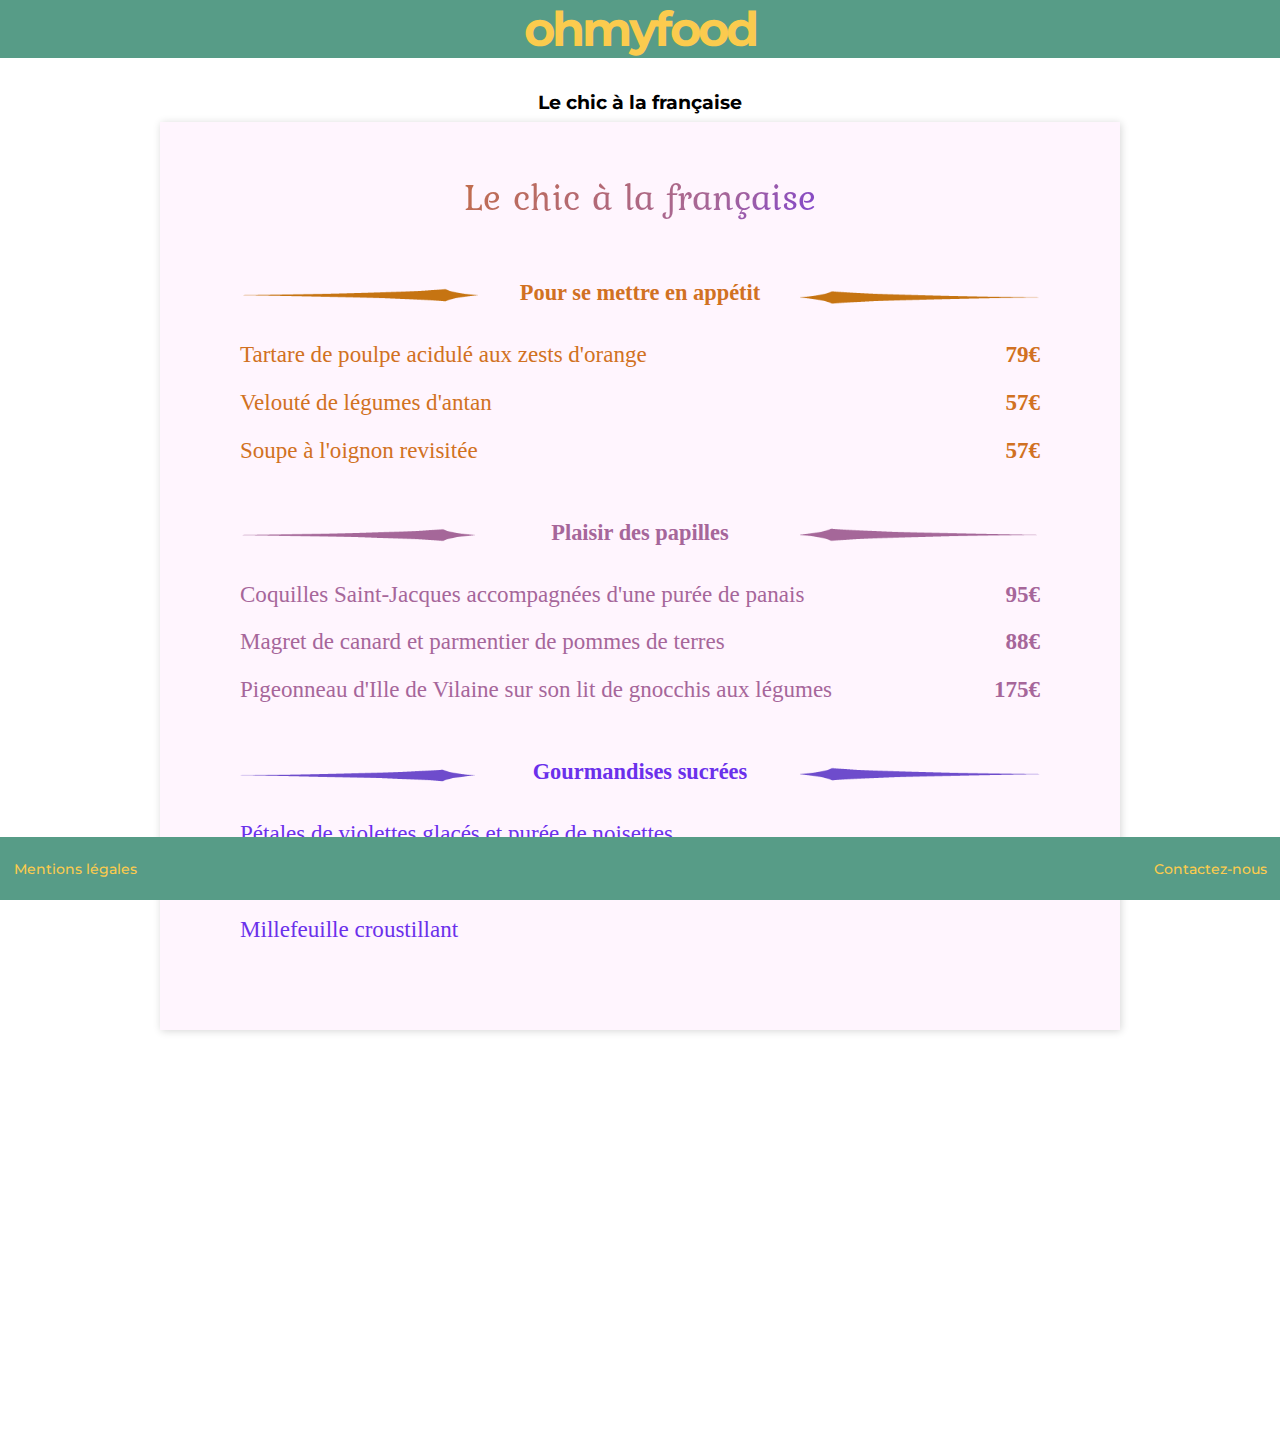
==== commit e20440cd: "maj" ====
--- a/chic.html
+++ b/chic.html
@@ -1,30 +1,24 @@
 <!DOCTYPE html>
-<html>
-<head>
-	<title>Le chic à la française</title>
-	<meta charset="utf-8" />
-	<meta name="description" content="Ohmyfood site de réservation de restaurants en ligne un concept qui permet de réduire le temps d'attente dans les restaurants"/>
-	<meta name=viewport content="width=device-width, initial-scale=1.0">
-	<link rel="stylesheet" type="text/css" href="style.css">
-	<link href="https://fonts.googleapis.com/css?family=Kaushan+Script%7CChilanka%7CDancing+Script:500%7CKurale%7CAbril+Fatface%7CItim%7CDevonshire%7CMontserrat:400,500,600,700&display=swap"
-		rel="stylesheet">
-
-</head>
-<body>
-
-	<header id="main_header">
-
-		<h1><a href="index.html">ohmyfood</a></h1>
-	</header>
+<html lang="fr">
+	<head>
+		<title>Le chic à la française</title>
+		<meta charset="utf-8" />
+		<meta name="description" content="Ohmyfood site de réservation de restaurants en ligne un concept qui permet de réduire le temps d'attente dans les restaurants"/>
+		<meta name=viewport content="width=device-width, initial-scale=1.0">
+		<link rel="stylesheet" type="text/css" href="style.css">
+		<link href="https://fonts.googleapis.com/css?family=Kaushan+Script%7CChilanka%7CDancing+Script:500%7CKurale%7CAbril+Fatface%7CItim%7CDevonshire%7CMontserrat:400,500,600,700&display=swap" rel="stylesheet">
+	</head>
+	<body>
+		<header id="main_header">
+			<h1><a href="index.html">ohmyfood</a></h1>
+		</header>
 		<section>
 			<header id="menu_header">
 				<h2>Le chic à la française</h2>
 			</header>
-
 			<div class="center_page">
 				<!--Contient le contenu de la page -->
-				</div>
-
+			</div>
 		</section>
 		<section class="list list-2">
 			<header class="list__header list-2__header">
@@ -33,24 +27,36 @@
 			</header>
 			<article>
 				<div class="list__step list-2__step">
-				<img src="images/bar2-1.png" alt=" déco de la bar 2">
-				<h4>Pour se mettre en appétit</h4>
-				<img src="images/bar2-2.png" alt="déco de la bar 2">
-			</div>
-			<ul>
-				<li>
-					<p class="item">Tartare de poulpe acidulé aux zests d'orange</p>
-					<p class="price">79€</p>
-				</li>
-				<li>
-					<p class="item">Velouté de légumes d'antan</p>
-					<p class="price">57€</p>
-				</li>
-				<li>
-					<p class="item">Soupe à l'oignon revisitée</p>
-					<p class="price">57€</p>
-				</li>
-			</ul>
+					<img src="images/bar2-1.png" alt=" déco de la bar 2">
+					<h4>Pour se mettre en appétit</h4>
+					<img src="images/bar2-2.png" alt="déco de la bar 2">
+				</div>
+				<ul>
+					<li>
+						<p class="item">
+							Tartare de poulpe acidulé aux zests d'orange
+						</p>
+						<p class="price">
+							79€
+						</p>
+					</li>
+					<li>
+						<p class="item">
+							Velouté de légumes d'antan
+						</p>
+						<p class="price">
+							57€
+						</p>
+					</li>
+					<li>
+						<p class="item">
+							Soupe à l'oignon revisitée
+						</p>
+						<p class="price">
+							57€
+						</p>
+					</li>
+				</ul>
 			</article>
 			<article>
 				<div class="list__step list-2__step">
@@ -60,47 +66,69 @@
 				</div>
 				<ul>
 					<li>
-						<p class="item">Coquilles Saint-Jacques accompagnées d'une purée de panais</p>
-						<p class="price">95€</p>
+						<p class="item">
+							Coquilles Saint-Jacques accompagnées d'une purée de panais
+						</p>
+						<p class="price">
+							95€
+						</p>
 					</li>
 					<li>
-						<p class="item">Magret de canard et parmentier de pommes de terres</p>
-						<p class="price">88€</p>
+						<p class="item">
+							Magret de canard et parmentier de pommes de terres
+						</p>
+						<p class="price">
+							88€
+						</p>
 					</li>
 					<li>
-						<p class="item">Pigeonneau d'Ille de Vilaine sur son lit de gnocchis aux légumes</p>
-						<p class="price">175€</p>
+						<p class="item">
+							Pigeonneau d'Ille de Vilaine sur son lit de gnocchis aux légumes
+						</p>
+						<p class="price">
+							175€
+						</p>
 					</li>
 				</ul>
 			</article>
 			<article>
 				<div class="list__step list-2__step">
-				<img src="images/bar4-1.png" alt="déco de la barre">
-				<h4>Gourmandises sucrées</h4>
-				<img src="images/bar4-2.png" alt="déco de la barre">
-			</div>
-			<ul>
-				<li>
-					<p class="item">Pétales de violettes glacés et purée de noisettes</p>
-					<p class="price"></p>
-				</li>
-				<li>
-					<p class="item">Fondant au chocolat revisité</p>
-					<p class="price"></p>
-				</li>
-				<li>
-					<p class="item">Millefeuille croustillant</p>
-					<p class="price"></p>
-				</li>
-			</ul>
+					<img src="images/bar4-1.png" alt="déco de la barre">
+					<h4>Gourmandises sucrées</h4>
+					<img src="images/bar4-2.png" alt="déco de la barre">
+				</div>
+				<ul>
+					<li>
+						<p class="item">
+							Pétales de violettes glacés et purée de noisettes
+						</p>
+						<p class="price"></p>
+					</li>
+					<li>
+						<p class="item">
+							Fondant au chocolat revisité
+						</p>
+						<p class="price"></p>
+					</li>
+					<li>
+						<p class="item">
+							Millefeuille croustillant
+						</p>
+						<p class="price"></p>
+					</li>
+				</ul>
 			</article>
 			<footer class="list__footer list-2__footer">
 				<p></p>
-			</footer>	
+			</footer>
 		</section>
-	<footer id="main_footer"><div class="mention"><a href="mention.html" target="_blank">Mentions légales</a></div>
-		<div class="contact"><a href="mailto:nicolas.moiteaux@hotmail.fr">Contactez-nous</a></div>
-	</footer>
-
-</body>
-</html>+		<footer id="main_footer">
+			<div class="mention">
+				<a href="mention.html" target="_blank">Mentions légales</a>
+			</div>
+			<div class="contact">
+				<a href="mailto:nicolas.moiteaux@hotmail.fr">Contactez-nous</a>
+			</div>
+		</footer>
+	</body>
+</html>
--- a/style.css
+++ b/style.css
@@ -1,6 +1,5 @@
 body {
   margin: 0;
-  height: 100vh;
   background-color: white;
 }
 body a {
@@ -9,7 +8,7 @@
 }
 
 body {
-  font-family: "Montserrat", sans-serif, Arial, Helvetica;
+  font-family: "Devonshire", sans-serif, Arial, Helvetica;
 }
 
 #main_header {
@@ -75,8 +74,8 @@
   align-items: center;
   background-color: #579c87;
   color: #fbcb4e;
-  width: 185px;
-  height: 32px;
+  width: 180px;
+  height: 37px;
   max-height: 100%;
   border-radius: 0.5rem;
 }
@@ -184,7 +183,7 @@
 
 .menu__titre-1 {
   background: -webkit-linear-gradient(-45deg, black 10%, black 60%, black 80%);
-  -webkit-background-clip: text;
+  
   -webkit-text-fill-color: transparent;
 }
 
@@ -251,7 +250,7 @@
 
 .menu__titre-2 {
   background: -webkit-linear-gradient(-45deg, #d17122 10%, #a6669a 60%, #6b30eb 80%);
-  -webkit-background-clip: text;
+
   -webkit-text-fill-color: transparent;
 }
 
@@ -318,7 +317,7 @@
 
 .menu__titre-3 {
   background: -webkit-linear-gradient(-45deg, #1530b7 10%, #56a7e6 60%, #56a7e6 80%);
-  -webkit-background-clip: text;
+
   -webkit-text-fill-color: transparent;
 }
 
@@ -385,7 +384,7 @@
 
 .menu__titre-4 {
   background: -webkit-linear-gradient(-45deg, #55924d 10%, #c8fa80 60%, #c8fa80 80%);
-  -webkit-background-clip: text;
+
   -webkit-text-fill-color: transparent;
 }
 
@@ -456,7 +455,7 @@
 }
 .list-1__title {
   background: -webkit-linear-gradient(-45deg, black 10%, black 60%, black 80%);
-  background-clip: text;
+
   -webkit-text-fill-color: transparent;
   -webkit-background-clip: text;
 }
@@ -464,11 +463,11 @@
   font-weight: normal;
 }
 .list-1__step h4 {
-  font-family: "Kalam";
+  font-family: "Devonshire";
   font-size: 0.8rem;
 }
 .list-1 article ul {
-  font-family: "Kalam";
+  font-family: "Devonshire";
   font-size: 0.6rem;
 }
 .list-1 article:nth-of-type(1) ul {
@@ -513,7 +512,7 @@
     font-size: 1.4rem;
   }
   .list-1 article ul {
-    font-size: 1.2rem;
+    font-size: 1.6rem;
   }
   .list-1__footer {
     font-size: 2rem;
@@ -571,7 +570,7 @@
 }
 .list-2__title {
   background: -webkit-linear-gradient(-45deg, #d17122 10%, #a6669a 60%, #6b30eb 80%);
-  background-clip: text;
+
   -webkit-text-fill-color: transparent;
   -webkit-background-clip: text;
 }
@@ -686,7 +685,7 @@
 }
 .list-3__title {
   background: -webkit-linear-gradient(-45deg, #1530b7 10%, #56a7e6 60%, #56a7e6 80%);
-  background-clip: text;
+
   -webkit-text-fill-color: transparent;
   -webkit-background-clip: text;
 }
@@ -694,11 +693,11 @@
   font-weight: normal;
 }
 .list-3__step h4 {
-  font-family: "Caveat";
+  font-family: "Dancing Script";
   font-size: 1rem;
 }
 .list-3 article ul {
-  font-family: "Caveat";
+  font-family: "Dancing Script";
   font-size: 0.8rem;
 }
 .list-3 article:nth-of-type(1) h4::after {
@@ -783,7 +782,7 @@
 }
 .list-4__title {
   background: -webkit-linear-gradient(-45deg, #55924d 10%, #c8fa80 60%, #c8fa80 80%);
-  background-clip: text;
+
   -webkit-text-fill-color: transparent;
   -webkit-background-clip: text;
 }
@@ -791,11 +790,11 @@
   font-weight: normal;
 }
 .list-4__step h4 {
-  font-family: "Caveat";
+  font-family: "Kaushan Script";
   font-size: 1rem;
 }
 .list-4 article ul {
-  font-family: "Caveat";
+  font-family: "Kaushan Script";
   font-size: 0.8rem;
 }
 .list-4 article:nth-of-type(1) h4::after {
@@ -899,7 +898,7 @@
   align-items: stretch;
   background-color: #579c87;
   color: #fbcb4e;
-  min-height: 5.5%;
+  min-height: 7vh;
   padding-left: 1.5vh;
   padding-right: 1.5vh;
   position: sticky;
@@ -943,25 +942,28 @@
 }
 .conteneur {
   min-height: 84.5%;
-  display: grid;
-  margin: 3.8rem;
-  grid-template-columns: 360px 270px;
+  display: flex;
+  flex-wrap: wrap;
   justify-content: center;
-}
-
-#section_menu {
-  display: flex;
-  flex-flow: row wrap;
-  justify-content: space-around;
+  align-content: center;
+}
+
+.section_menu {
+  display: flex;
+  flex-direction: column; 
+  justify-content: center; 
+  position:relative;
   padding-left: 3vh;
   padding-right: 3vh;
 }
 
 .center_page {
+  min-height: 84.5%;
   order: 1;
-  display: grid;
-  grid-template-columns: 45px 108px;
-  justify-content: center;
+  display: flex;
+  flex-direction: row;
+  flex-wrap: wrap;
+  justify-content: space-around;
   position: relative;
   box-sizing: border-box;
 }
@@ -971,8 +973,8 @@
   display: flex;
   justify-content: center;
   align-items: center;
-  min-height: 10%;
-  padding: 2% 0 2% 0;
+  min-height: 50vh;
+  padding: 0% 0px 7% 0px;
   -webkit-box-ordinal-group: 3;
   -webkit-box-pack: center;
   -ms-flex-order: 2;
@@ -985,7 +987,7 @@
   width: 22vh;
   min-height: 8rem;
   min-width: 6rem;
-  margin: 1.5vh 1vh 1.5vh 1vh;
+  margin: 8vh 3vh 9vh 7vh;
   text-align: center;
   display: flex;
   justify-content: center;
@@ -1014,6 +1016,11 @@
   .menu {
     height: 58vh;
     width: 40vh;
+    margin: 8vh 3vh 9vh 5vh;
+    margin-bottom: -1vh;
+    margin-left: 13vh;
+    margin-right: 18vh;
+    margin-top: 9vh;
   }
 }
 
@@ -1045,6 +1052,7 @@
 .menu__titre {
   margin-top: 0;
   padding-left: 0.2rem;
+  -webkit-background-clip: text;
 }
 
 .menu__menu {
@@ -1066,7 +1074,7 @@
 .list {
   box-shadow: 0.5px 0.5px 8px #d6d6d6;
   width: 18rem;
-  margin: 0 auto 2rem auto;
+  margin: 0 auto 39vh auto;
   padding-left: 2rem;
   padding-right: 2rem;
 }
@@ -1222,6 +1230,7 @@
     width: 2rem;
   }
   .list article li {
+    display: grid;
     flex-direction: column;
     align-items: center;
     text-align: center;
@@ -1255,7 +1264,7 @@
 }
 
 #mention {
-  margin: 1rem auto 1rem auto;
+  margin: 4rem 3rem 43vh 5rem;
   text-align: center;
 }
 
